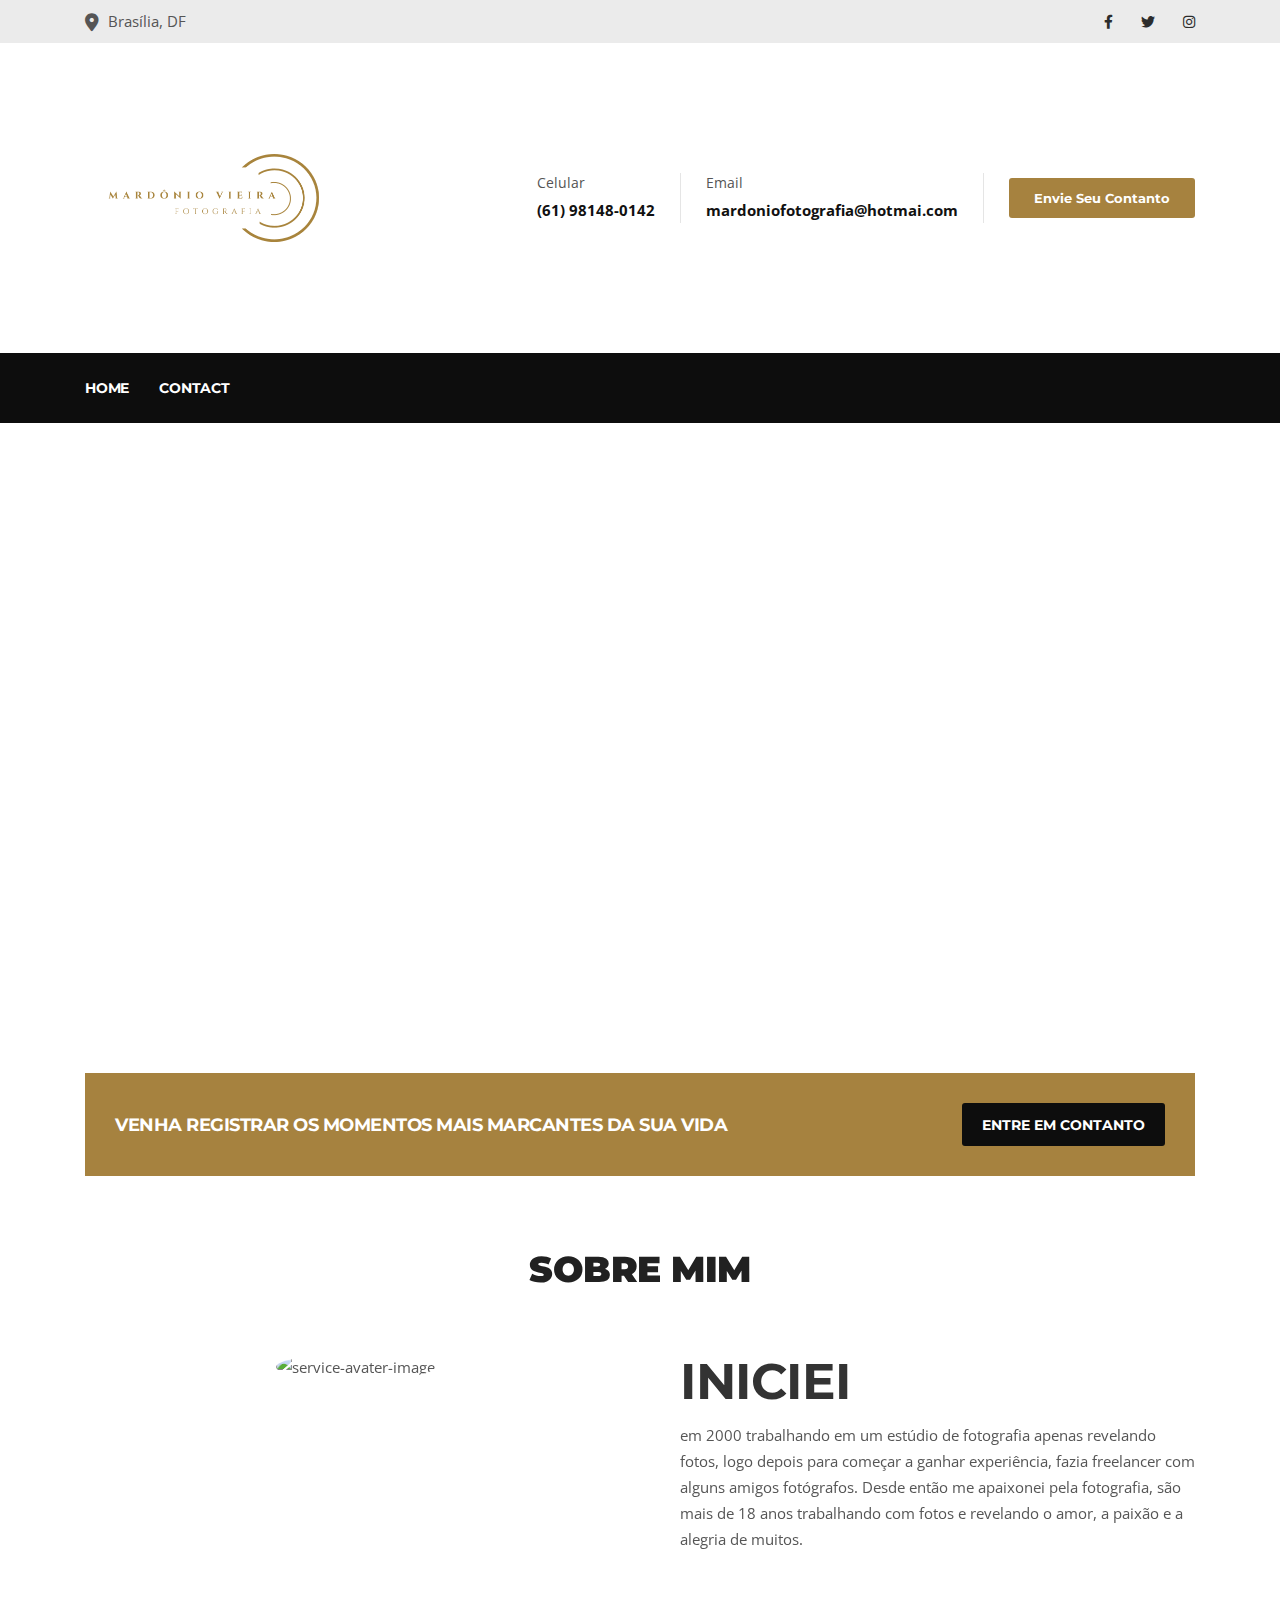
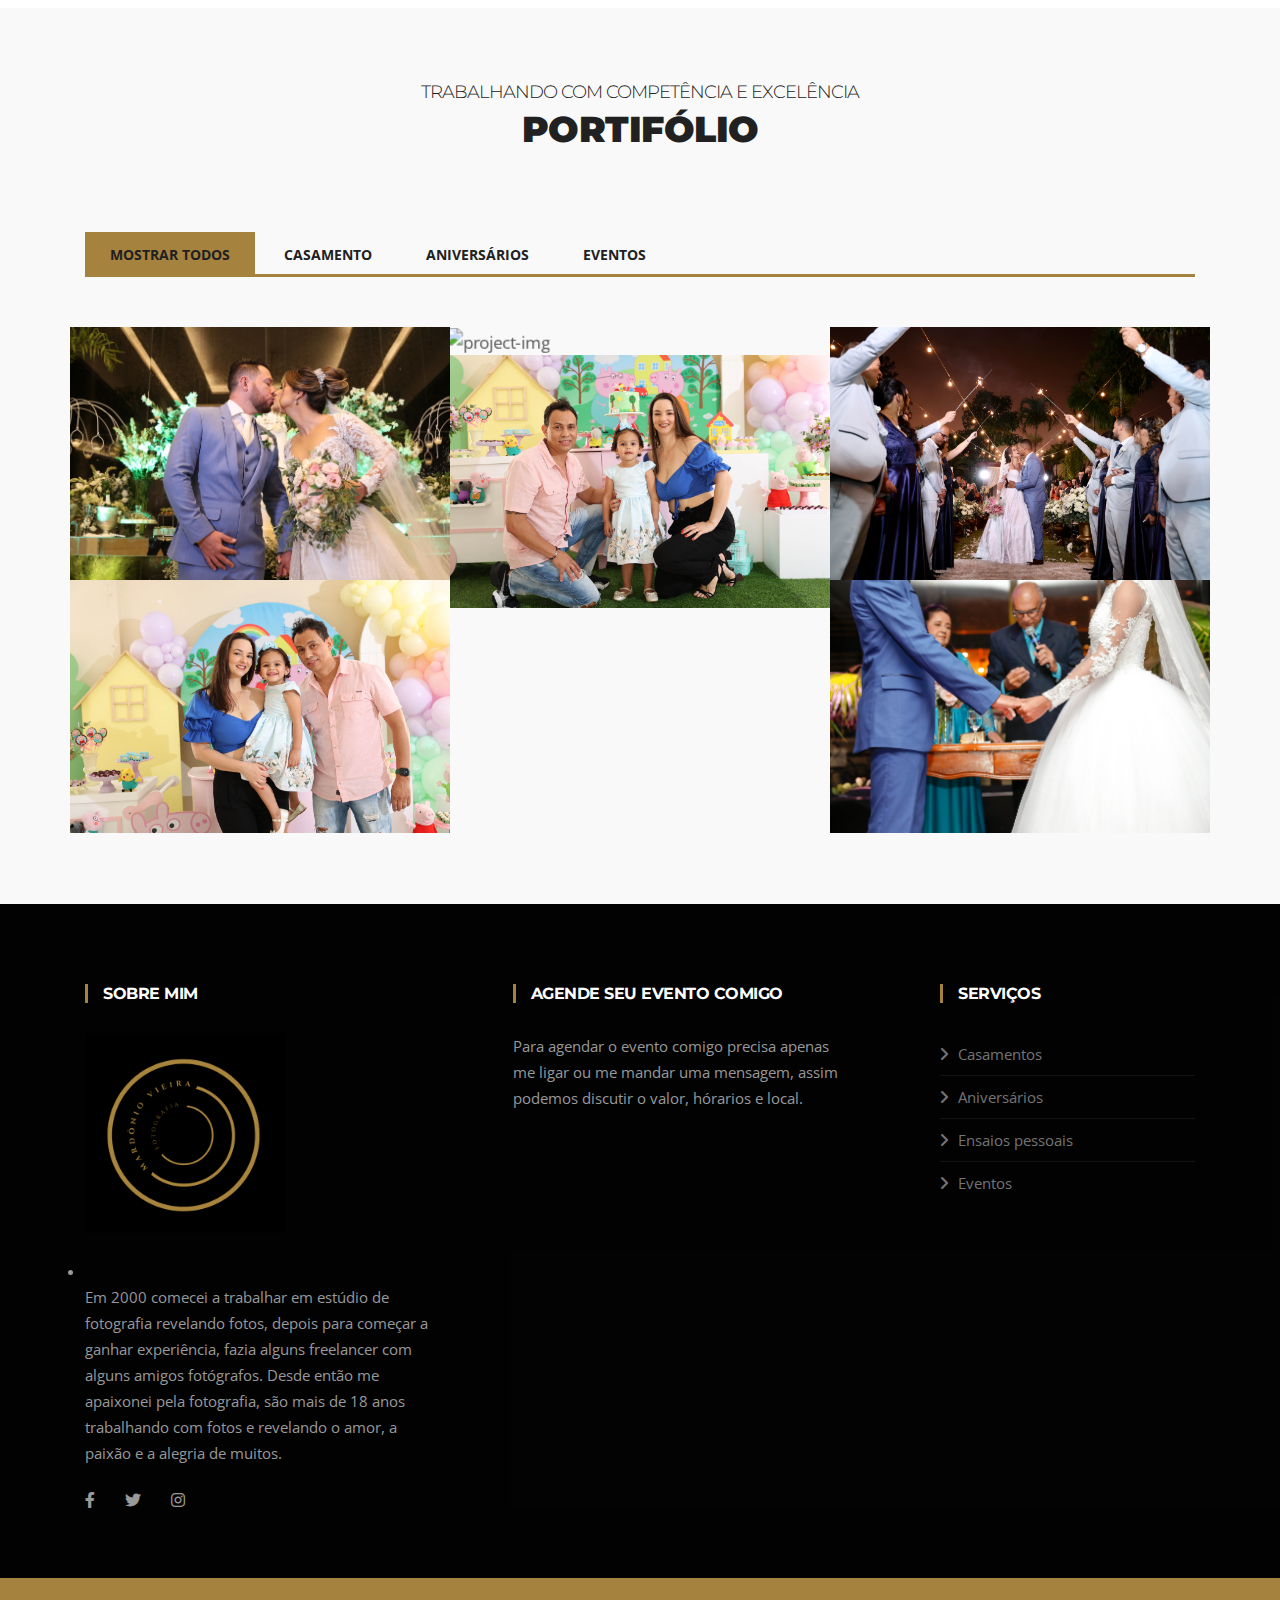
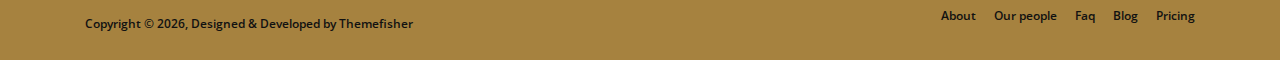
==== index.html @ 55b0ebf8 "primeira versão do site" ====
<!DOCTYPE html>
<html lang="pt-BR">
<head>

  <!-- Basic Page Needs
================================================== -->
  <meta charset="utf-8">
  <title>Mardonio Fotografia</title>

  <!-- Mobile Specific Metas
================================================== -->
  <meta http-equiv="X-UA-Compatible" content="IE=edge">
  <meta name="description" content="Fotógrafo Profissional em Brasília, Casamentos, Aniversários, Ensaios, Formatura, Drone. Entre em contato e faça um orçamento.">
  <meta name="keywords" content="fotografia, casamentos, festas, eventos, álbum, fotografo brasilia, aniversarios, aniversários, fotógrafo, fotografo, fotos, ">
  <meta name="viewport" content="width=device-width, initial-scale=1.0, maximum-scale=5.0">

  <!-- Favicon
================================================== -->
<link rel="shortcut icon" href="images/favicon1.ico" type="image/x-icon">
<link rel="icon" href="images/favicon1.ico" type="image/x-icon">

  <!-- CSS
================================================== -->
  <!-- Bootstrap -->
  <link rel="stylesheet" href="plugins/bootstrap/bootstrap.min.css">
  <!-- FontAwesome -->
  <link rel="stylesheet" href="plugins/fontawesome/css/all.min.css">
  <link rel="stylesheet" type="text/css" href="fontawesome/css/all.min.css">
  <!-- Animation -->
  <link rel="stylesheet" href="plugins/animate-css/animate.css">
  <!-- slick Carousel -->
  <link rel="stylesheet" href="plugins/slick/slick.css">
  <link rel="stylesheet" href="plugins/slick/slick-theme.css">
  <!-- Colorbox -->
  <link rel="stylesheet" href="plugins/colorbox/colorbox.css">
  <!-- Template styles-->
  <link rel="stylesheet" href="css/style.css">

</head>
<body>
  <div class="body-inner">

    <div id="top-bar" class="top-bar">
        <div class="container">
          <div class="row">
              <div class="col-lg-8 col-md-8">
                <ul class="top-info text-center text-md-left">
                    <li><i class="fas fa-map-marker-alt"></i> <p class="info-text">Brasília, DF</p>
                    </li>
                </ul>
              </div>
              <!--/ Top info end -->
  
              <div class="col-lg-4 col-md-4 top-social text-center text-md-right">
                <ul class="list-unstyled">
                    <li>
                      <a title="Facebook" href="https://www.facebook.com/mardonio.vieira">
                          <span class="social-icon"><i class="fab fa-facebook-f"></i></span>
                      </a>
                      <a title="Twitter" href="https://twitter.com/themefisher.com">
                          <span class="social-icon"><i class="fab fa-twitter"></i></span>
                      </a>
                      <a title="Instagram" href="https://www.instagram.com/mardoniovieira/">
                          <span class="social-icon"><i class="fab fa-instagram"></i></span>
                      </a>
                    </li>
                </ul>
              </div>
              <!--/ Top social end -->
          </div>
          <!--/ Content row end -->
        </div>
        <!--/ Container end -->
    </div>
    <!--/ Topbar end -->
<!-- Header start -->
<header id="header" class="header-one">
  <div class="bg-white">
    <div class="container">
      <div class="logo-area">
          <div class="row align-items-center">
            <div class="logo col-lg-3 text-center text-lg-left mb-3 mb-md-5 mb-lg-0">
                <a class="d-block" href="index.html" >
                  <img id="imagem-logo" loading="lazy" src="images/MardonioLogo.png" alt="Constra" >
                </a>
            </div><!-- logo end -->
  
            <div class="col-lg-9 header-right">
                <ul class="top-info-box">
                  <li>
                    <div class="info-box">
                      <div class="info-box-content">
                          <p class="info-box-title">Celular</p>
                          <p class="info-box-subtitle"><a href="cel:(61) 98148-0142">(61) 98148-0142</a></p>
                      </div>
                    </div>
                  </li>
                  <li>
                    <div class="info-box">
                      <div class="info-box-content">
                          <p class="info-box-title">Email</p>
                          <p class="info-box-subtitle"><a href="mailto:office@Constra.com">mardoniofotografia@hotmai.com</a></p>
                      </div>
                    </div>
                  </li>
                  <li class="header-get-a-quote">
                    <a class="btn btn-primary" href="contact.html">Envie seu contanto</a>
                  </li>
                </ul><!-- Ul end -->
            </div><!-- header right end -->
          </div><!-- logo area end -->
  
      </div><!-- Row end -->
    </div><!-- Container end -->
  </div>

  <div class="site-navigation">
    <div class="container">
        <div class="row">
          <div class="col-lg-12">
              <nav class="navbar navbar-expand-lg navbar-dark p-0">
                <button class="navbar-toggler" type="button" data-toggle="collapse" data-target=".navbar-collapse" aria-controls="navbar-collapse" aria-expanded="false" aria-label="Toggle navigation">
                    <span class="navbar-toggler-icon"></span>
                </button>
                
                <div id="navbar-collapse" class="collapse navbar-collapse">
                  <ul class="nav navbar-nav mr-auto">
                    <li class="nav-item"><a class="nav-link" href="index.html">Home</a></li>

                    <li class="nav-item"><a class="nav-link" href="contact.html">Contact</a></li>
                  </ul>
              </div>
            </nav>
        </div>
        <!--/ Col end -->
      </div>
      <!--/ Row end -->

        <div class="search-block" style="display: none;">
          <label for="search-field" class="w-100 mb-0">
            <input type="text" class="form-control" id="search-field" placeholder="Type what you want and enter">
          </label>
          <span class="search-close">&times;</span>
        </div><!-- Site search end -->
    </div>
    <!--/ Container end -->

  </div>
  <!--/ Navigation end -->
</header>
<!--/ Header end -->

<div class="banner-carousel banner-carousel-1 mb-0">
  <div class="banner-carousel-item" style="background-image:url(images/_14A1080.jpg)">
    <div class="slider-content">
        <div class="container h-100">
          <div class="row align-items-center h-100">
              <div class="col-md-12 text-center">
                <h2 class="slide-title" data-animation-in="slideInLeft">18 anos trabalhando com fotografia</h2>
                <h3 class="slide-sub-title" data-animation-in="slideInRight">Revelando emoções</h3>
                <p data-animation-in="slideInLeft" data-duration-in="1.2">
                </p>
              </div>
          </div>
        </div>
    </div>
  </div>

  <div class="banner-carousel-item" style="background-image:url(images/_14A9137.jpg)">
    <div class="slider-content text-left">
        <div class="container h-100">
          <div class="row align-items-center h-100">
              <div class="col-md-12">
                <h3 class="slide-title" data-animation-in="fadeIn">Registrando
                <h3 class="slide-sub-title" data-animation-in="slideInLeft">Laços</h3>
              </div>
          </div>
        </div>
    </div>
  </div>

  <div class="banner-carousel-item" style="background-image:url(images/_14A7745.JPG)">
    <div class="slider-content text-right">
        <div class="container h-100">
          <div class="row align-items-center h-100">
              <div class="col-md-12">
                <h2 class="slide-title" data-animation-in="slideInDown">Eternizando </h2>
                <h3 class="slide-sub-title" data-animation-in="fadeIn">momentos marcantes</h3>
                <div data-animation-in="slideInLeft">
                </div>
              </div>
          </div>
        </div>
    </div>
  </div>
</div>

<section class="call-to-action-box no-padding">
  <div class="container">
    <div class="action-style-box">
        <div class="row align-items-center">
          <div class="col-md-8 text-center text-md-left">
              <div class="call-to-action-text">
                <h3 class="action-title">Venha registrar os momentos mais marcantes da sua vida</h3>
              </div>
          </div><!-- Col end -->
          <div class="col-md-4 text-center text-md-right mt-3 mt-md-0">
              <div class="call-to-action-btn">
                <a class="btn btn-dark" href="#">Entre em contanto</a>
              </div>
          </div><!-- col end -->
        </div><!-- row end -->
    </div><!-- Action style box -->
  </div><!-- Container end -->
</section><!-- Action end -->


<section id="ts-service-area" class="ts-service-area pb-0">
  <div class="container">
    <div class="row text-center">
        <div class="col-12">
          <h3 class="section-sub-title">Sobre mim</h3>
        </div>
    </div>
    <!--/ Title row end -->

    <div class="row">
      <div class="col-lg-6 text-center">
        <img loading="lazy" class="img-fluid" src="images/_14A8858.JPG" alt="service-avater-image" style="width: 500px; height: 500px; border-radius: 50%;">
      </div><!-- Col end -->
        <div class="col-lg-6">
          <div class="ts-service-box d-flex">
              <div class="ts-service-box-info">
                <h3 class="service-box-title"><a href="#">Iniciei</a></h3>
                <p class="paragrafo">em 2000 trabalhando em um estúdio de fotografia apenas revelando fotos, logo depois para começar a ganhar experiência, fazia freelancer com alguns amigos fotógrafos. Desde então me apaixonei pela fotografia, são mais de 18 anos trabalhando com fotos e revelando o amor, a paixão e a alegria de muitos.</p>
              </div>
            </div><!-- Service 1 end -->
            
         


       

  </div>
  <!--/ Container end -->
</section><!-- Service end -->

<section id="project-area" class="project-area solid-bg">
  <div class="container">
    <div class="row text-center">
      <div class="col-lg-12">
        <h2 class="section-title">trabalhando com competência e excelência</h2>
        <h3 class="section-sub-title">Portifólio</h3>
      </div>
    </div>
    <!--/ Title row end -->

    <div class="row">
      <div class="col-12">
        <div class="shuffle-btn-group">
          <label class="active" for="all">
            <input type="radio" name="shuffle-filter" id="all" value="all" checked="checked">Mostrar Todos
          </label>
          <label for="casamento">
            <input type="radio" name="shuffle-filter" id="casamento" value="casamento">Casamento
          </label>
          <label for="aniversario">
            <input type="radio" name="shuffle-filter" id="aniversario" value="aniversario">Aniversários
          </label>
          <label for="eventos">
            <input type="radio" name="shuffle-filter" id="eventos" value="eventos">Eventos
        </div><!-- project filter end -->


        <div class="row shuffle-wrapper">
          <div class="col-1 shuffle-sizer"></div>

          <div class="col-lg-4 col-sm-6 shuffle-item" data-groups="[&quot;aniversario&quot;,&quot;eventos&quot;]">
            <div class="project-img-container">
              <a class="gallery-popup" href="images/final/3N2A1422 2.jpg" aria-label="project-img">
                <img class="img-fluid" src="images/final/3N2A1422 2.jpg" alt="project-img">
                <span class="gallery-icon"><i class="fa fa-plus"></i></span>
              </a>
            </div>
          </div><!-- shuffle item 1 end -->

          <div class="col-lg-4 col-sm-6 shuffle-item" data-groups="[&quot;healthcare&quot;]">
            <div class="project-img-container">
              <a class="gallery-popup" href="images/final/03D8B5E0-8626-4AFF-B061-5CB0C87EE1FE(1).JPG" aria-label="project-img">
                <img class="img-fluid" src="images/final/03D8B5E0-8626-4AFF-B061-5CB0C87EE1FE(1).JPG" alt="project-img">
                <span class="gallery-icon"><i class="fa fa-plus"></i></span>
              </a>
            </div>
          </div><!-- shuffle item 2 end -->

          <div class="col-lg-4 col-sm-6 shuffle-item" data-groups="[&quot;infrastructure&quot;,&quot;casamento&quot;]">
            <div class="project-img-container">
              <a class="gallery-popup" href="images/final/3N2A3162(1).jpg" aria-label="project-img">
                <img class="img-fluid" src="images/final/3N2A3162(1).jpg" alt="project-img">
                <span class="gallery-icon"><i class="fa fa-plus"></i></span>
              </a>
            </div>
          </div><!-- shuffle item 3 end -->

          <div class="col-lg-4 col-sm-6 shuffle-item" data-groups="[&quot;aniversario&quot;,&quot;infrastructure&quot;]">
            <div class="project-img-container">
              <a class="gallery-popup" href="images/final/3N2A8116 2.JPEG" aria-label="project-img">
                <img class="img-fluid" src="images/final/3N2A8116 2.JPEG" alt="project-img">
                <span class="gallery-icon"><i class="fa fa-plus"></i></span>
              </a>
            </div>
          </div><!-- shuffle item 4 end -->

          <div class="col-lg-4 col-sm-6 shuffle-item" data-groups="[&quot;infrastructure&quot;,&quot;aniversario&quot;]">
            <div class="project-img-container">
              <a class="gallery-popup" href="images/final/3N2A8064.JPEG" aria-label="project-img">
                <img class="img-fluid" src="images/final/3N2A8064.JPEG" alt="project-img">
                <span class="gallery-icon"><i class="fa fa-plus"></i></span>
              </a>
            </div>
          </div><!-- shuffle item 5 end -->

          <div class="col-lg-4 col-sm-6 shuffle-item" data-groups="[&quot;residential&quot;]">
            <div class="project-img-container">
              <a class="gallery-popup" href="images/_14A9137.jpg" aria-label="project-img">
                <img class="img-fluid" src="images/_14A9137.jpg" alt="project-img">
                <span class="gallery-icon"><i class="fa fa-plus"></i></span>
              </a>
            </div>
          </div><!-- shuffle item 6 end -->
        </div><!-- shuffle end -->
      </div>

    </div><!-- Content row end -->
  </div>
  <!--/ Container end -->
</section><!-- Project area end -->

<footer id="footer" class="footer bg-overlay">
  <div class="footer-main">
    <div class="container">
      <div class="row justify-content-between">
        <div class="col-lg-4 col-md-6 footer-widget footer-about">
          <h3 class="widget-title">Sobre mim</h3>
          <img loading="lazy" width="200px" class="footer-logo" src="images/Fab at Fifty.png" alt="Constra">
            <li><a href="service-single.html"></a></li>
          <p>Em 2000 comecei a trabalhar em estúdio de fotografia revelando fotos, depois para começar a ganhar experiência, fazia alguns freelancer com alguns amigos fotógrafos. Desde então me apaixonei pela fotografia, são mais de 18 anos trabalhando com fotos e revelando o amor, a paixão e a alegria de muitos. </p>
          <div class="footer-social">
            <ul>
              <li><a href="https://www.facebook.com/mardonio.vieira" aria-label="Facebook"><i
                    class="fab fa-facebook-f"></i></a></li>
              <li><a href="https://twitter.com/themefisher" aria-label="Twitter"><i class="fab fa-twitter"></i></a>
              </li>
              <li><a href="https://www.instagram.com/mardoniovieira/" aria-label="Instagram"><i
                    class="fab fa-instagram"></i></a></li>
            </ul>
          </div><!-- Footer social end -->
        </div><!-- Col end -->

        <div class="col-lg-4 col-md-6 footer-widget mt-5 mt-md-0">
          <h3 class="widget-title">Agende seu evento comigo</h3>
          <div class="working-hours">
           Para agendar o evento comigo precisa apenas me ligar ou me mandar uma mensagem, assim podemos discutir o valor, hórarios e local.
          </div>
        </div><!-- Col end -->

        <div class="col-lg-3 col-md-6 mt-5 mt-lg-0 footer-widget">
          <h3 class="widget-title">Serviços</h3>
          <ul class="list-arrow">
            <li><a href="service-single.html">Casamentos</a></li>
            <li><a href="service-single.html">Aniversários</a></li>
            <li><a href="service-single.html">Ensaios pessoais</a></li>
            <li><a href="service-single.html">Eventos</a></li>
          </ul>
        </div><!-- Col end -->
      </div><!-- Row end -->
    </div><!-- Container end -->
  </div><!-- Footer main end -->

    <div class="copyright">
      <div class="container">
        <div class="row align-items-center">
          <div class="col-md-6">
            <div class="copyright-info text-center text-md-left">
              <span>Copyright &copy; <script>
                  document.write(new Date().getFullYear())
                </script>, Designed &amp; Developed by <a href="https://themefisher.com">Themefisher</a></span>
            </div>
          </div>

          <div class="col-md-6">
            <div class="footer-menu text-center text-md-right">
              <ul class="list-unstyled">
                <li><a href="about.html">About</a></li>
                <li><a href="team.html">Our people</a></li>
                <li><a href="faq.html">Faq</a></li>
                <li><a href="news-left-sidebar.html">Blog</a></li>
                <li><a href="pricing.html">Pricing</a></li>
              </ul>
            </div>
          </div>
        </div><!-- Row end -->

        <div id="back-to-top" data-spy="affix" data-offset-top="10" class="back-to-top position-fixed">
          <button class="btn btn-primary" title="Back to Top">
            <i class="fa fa-angle-double-up"></i>
          </button>
        </div>

      </div><!-- Container end -->
    </div><!-- Copyright end -->
  </footer><!-- Footer end -->


  <!-- Javascript Files
  ================================================== -->

  <!-- initialize jQuery Library -->
  <script src="plugins/jQuery/jquery.min.js"></script>
  <!-- Bootstrap jQuery -->
  <script src="plugins/bootstrap/bootstrap.min.js" defer></script>
  <!-- Slick Carousel -->
  <script src="plugins/slick/slick.min.js"></script>
  <script src="plugins/slick/slick-animation.min.js"></script>
  <!-- Color box -->
  <script src="plugins/colorbox/jquery.colorbox.js"></script>
  <!-- shuffle -->
  <script src="plugins/shuffle/shuffle.min.js" defer></script>


  <!-- Google Map API Key-->
  <script src="https://maps.googleapis.com/maps/api/js?key=AIzaSyCcABaamniA6OL5YvYSpB3pFMNrXwXnLwU" defer></script>
  <!-- Google Map Plugin-->
  <script src="plugins/google-map/map.js" defer></script>

  <!-- Template custom -->
  <script src="js/script.js"></script>

  </div><!-- Body inner end -->
  </body>

  </html>
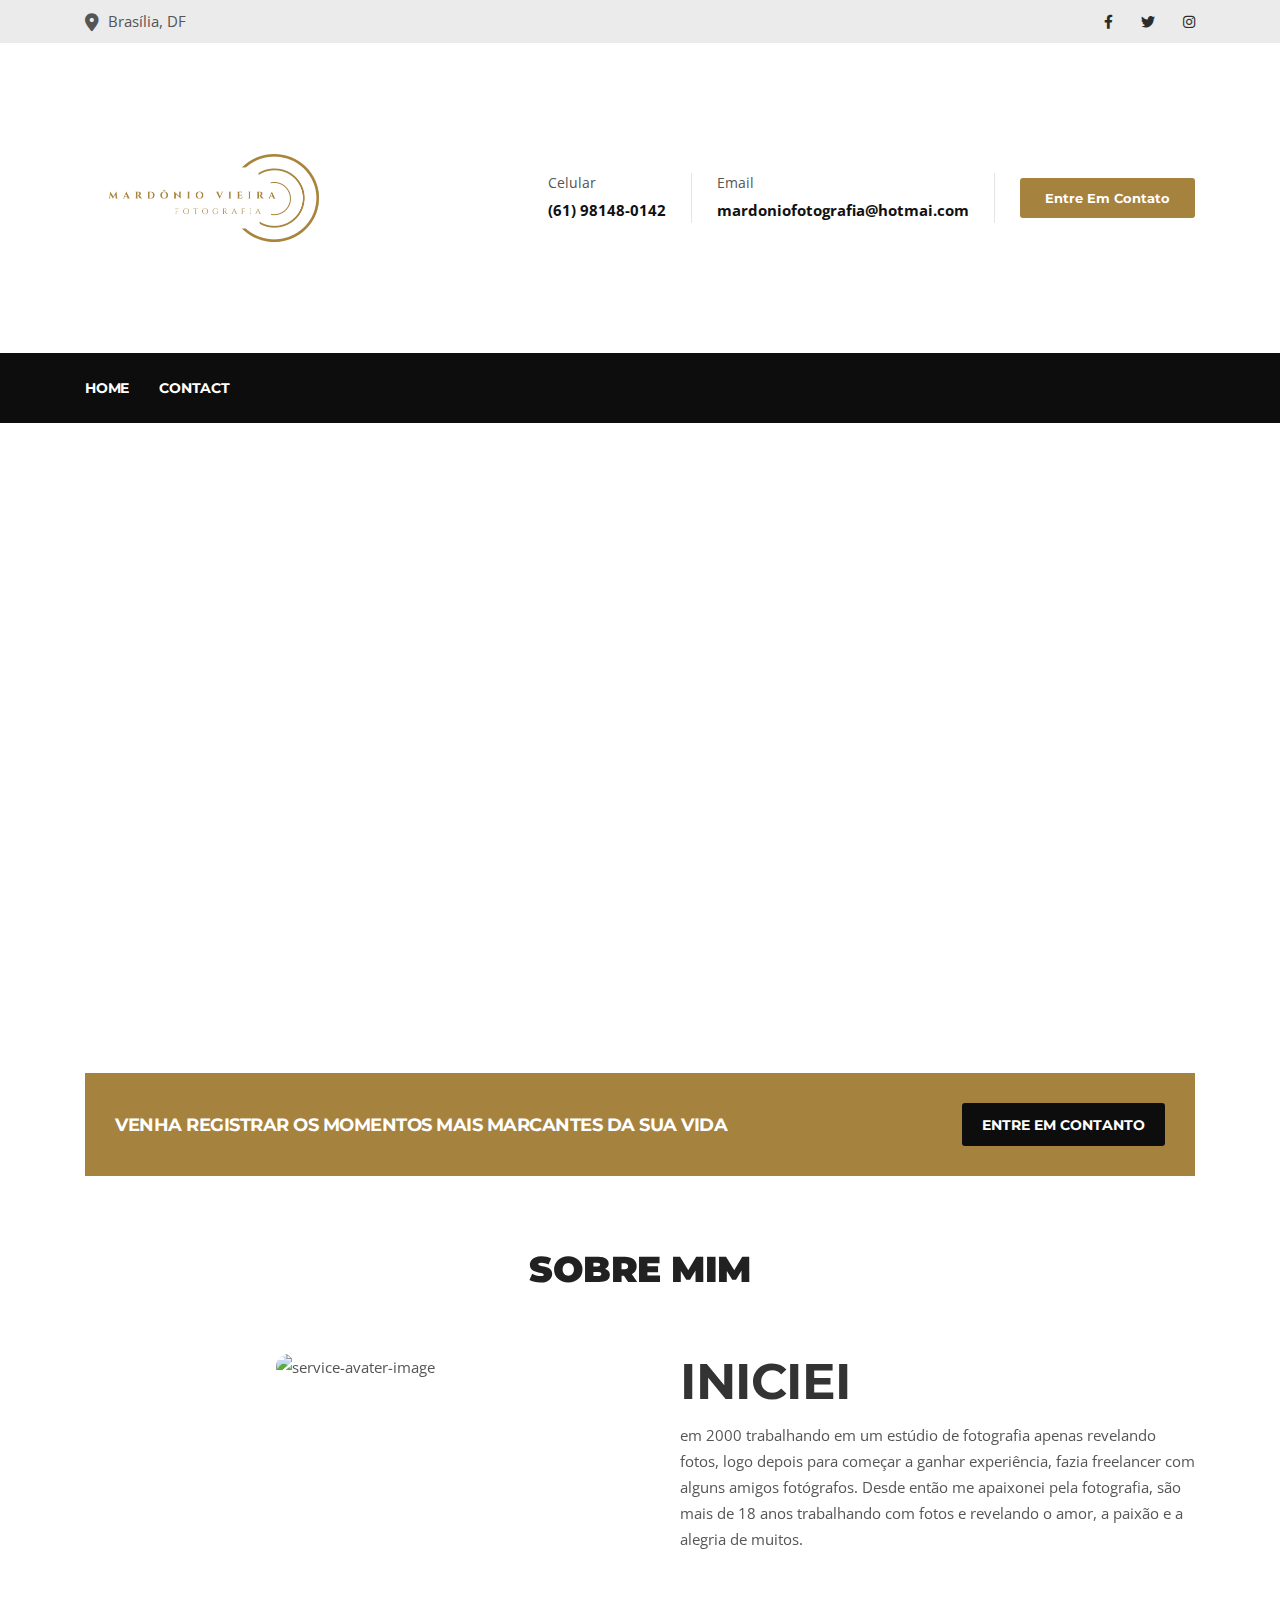
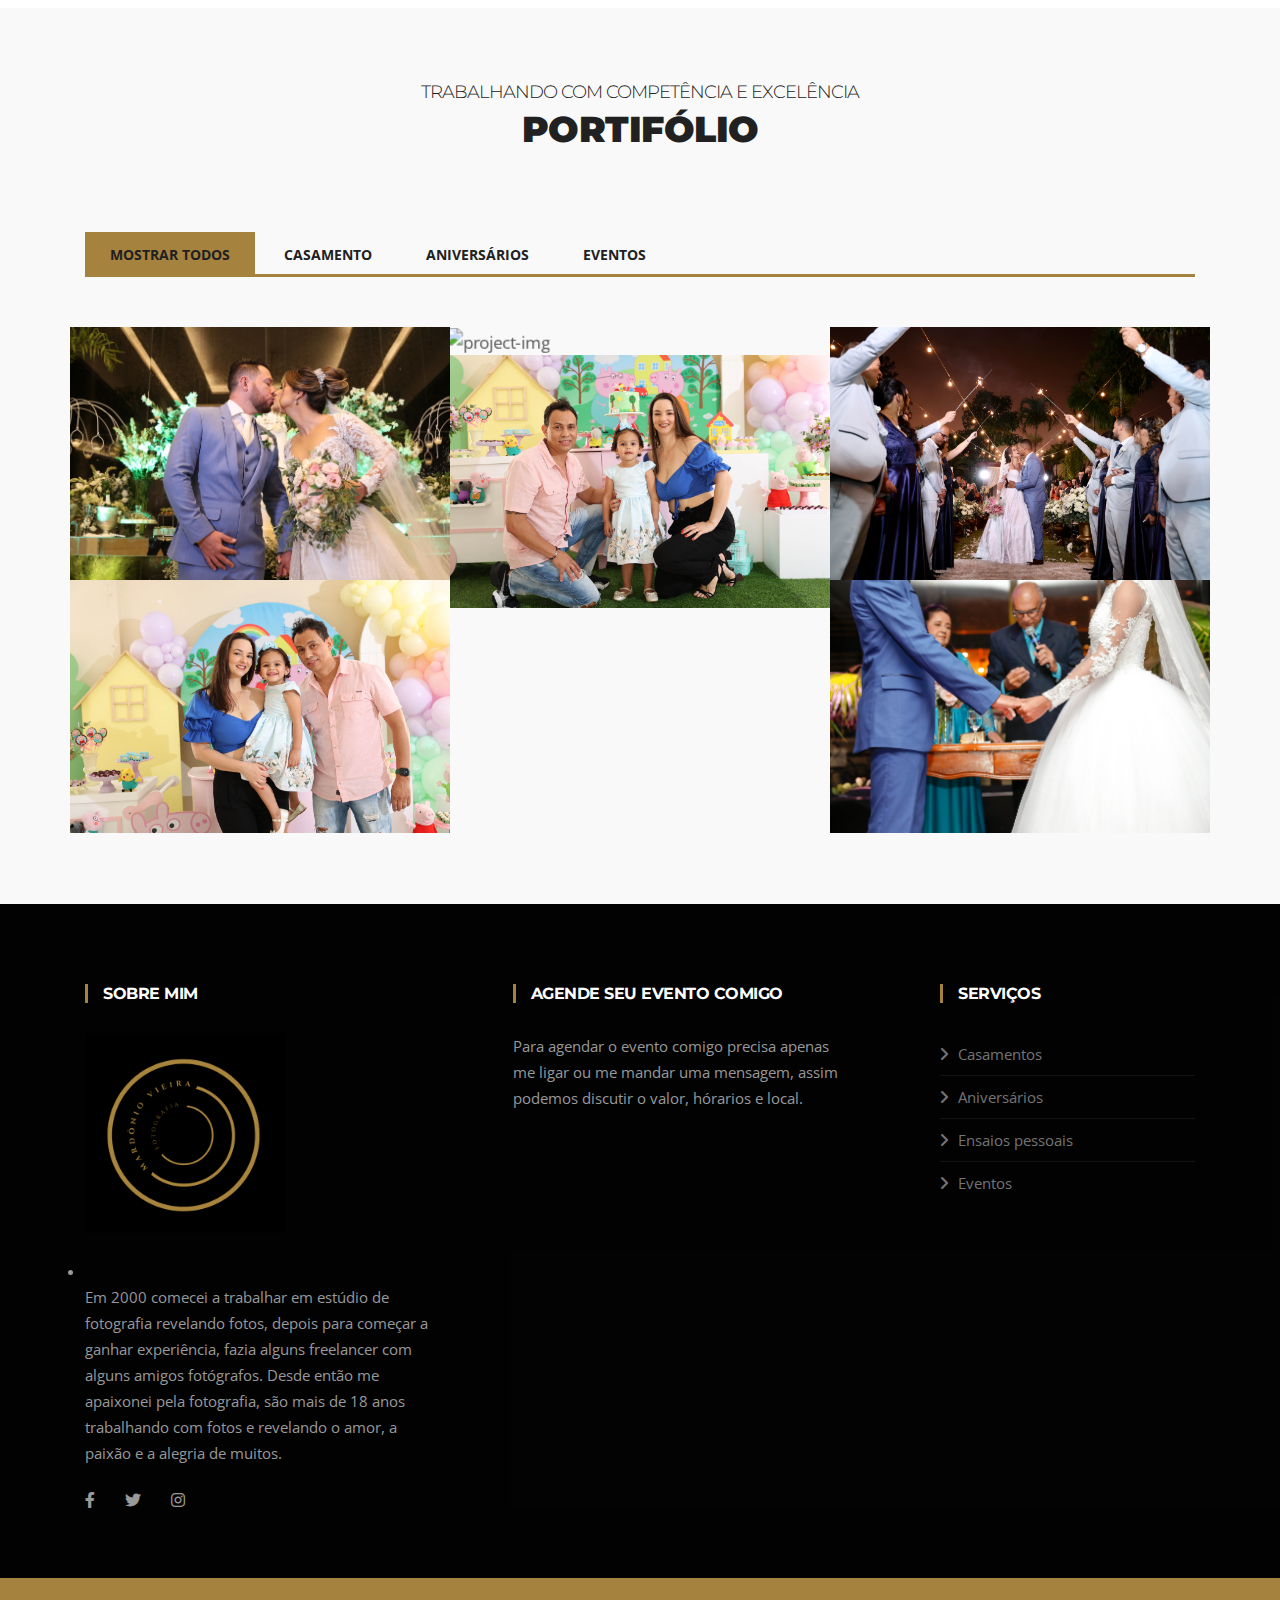
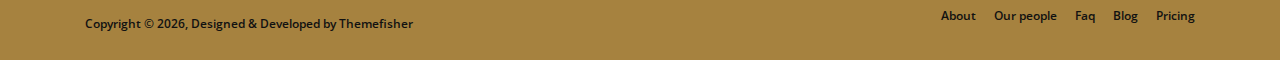
==== commit a2b2c807: "retirando alguns arquivos não usados, além de alterar a foto do cliente" ====
--- a/index.html
+++ b/index.html
@@ -104,7 +104,7 @@
                     </div>
                   </li>
                   <li class="header-get-a-quote">
-                    <a class="btn btn-primary" href="contact.html">Envie seu contanto</a>
+                    <a class="btn btn-primary" href="contact.html">Entre em contato</a>
                   </li>
                 </ul><!-- Ul end -->
             </div><!-- header right end -->
@@ -226,7 +226,7 @@
 
     <div class="row">
       <div class="col-lg-6 text-center">
-        <img loading="lazy" class="img-fluid" src="images/_14A8858.JPG" alt="service-avater-image" style="width: 500px; height: 500px; border-radius: 50%;">
+        <img loading="lazy" class="img-fluid" src="images/_14A8858.JPG" alt="service-avater-image" style="width: 100%; height: 500px; border-top-left-radius: 200px; border-bottom-left-radius: 200px;">
       </div><!-- Col end -->
         <div class="col-lg-6">
           <div class="ts-service-box d-flex">
